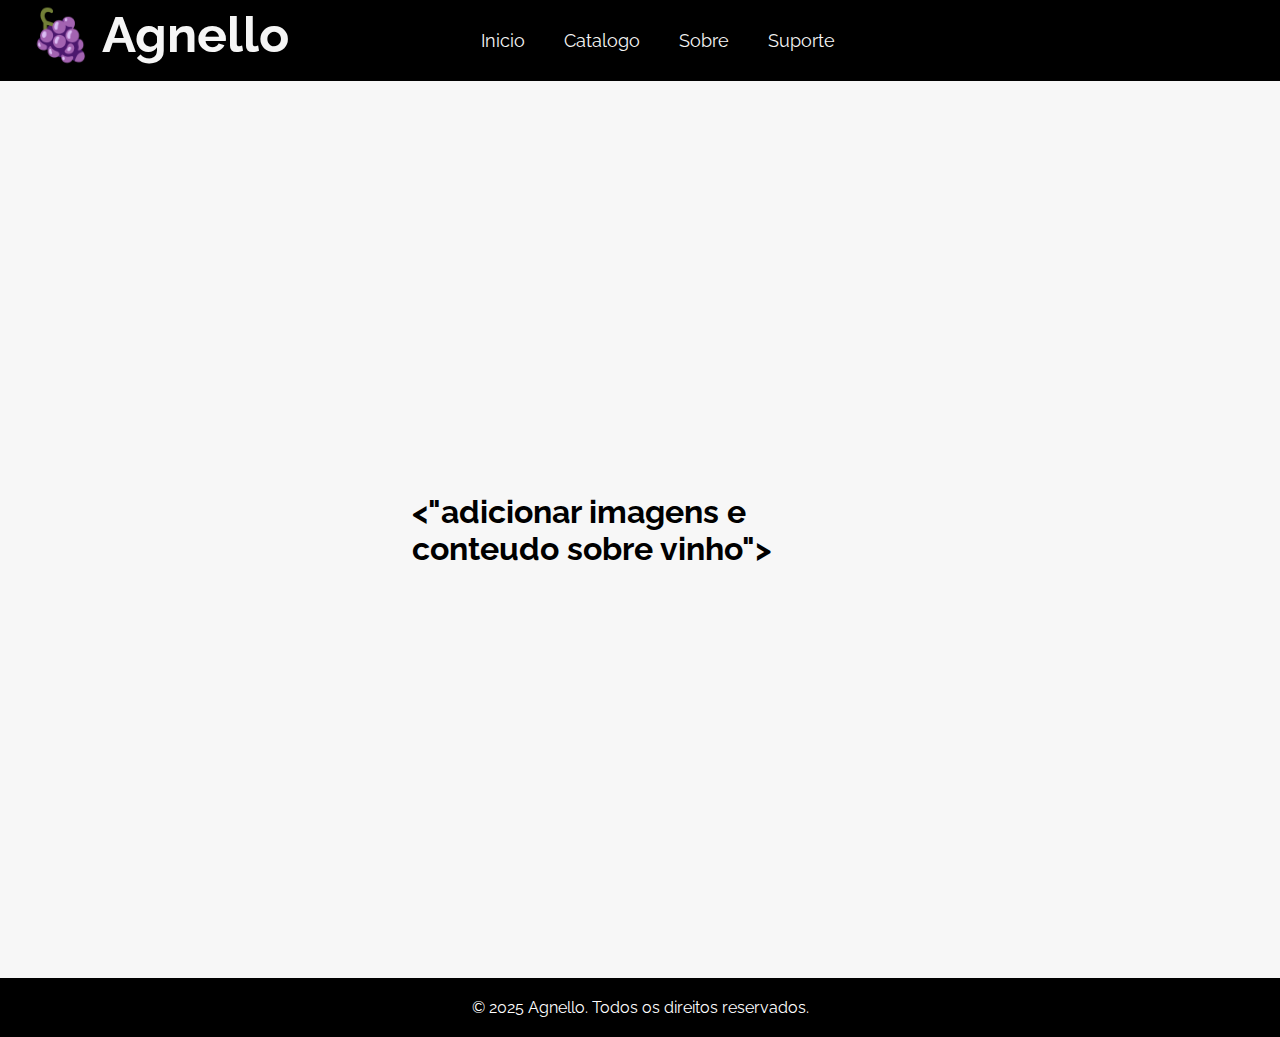
==== src/pages/catalogo.html @ 6a494eaf "atualizando o CSS e HTML. Criando a page catalogo" ====
<!DOCTYPE html>
<html lang="pt-br">

<head>
    <meta charset="UTF-8">
    <meta name="viewport" content="width=device-width, initial-scale=1.0">
    <link rel="stylesheet" href="/src/css/style-catalogo.css">
    <link rel="website icon" href="/src/assets/img/icon-uva.png">
    <title>catalogo | Agnello</title>
</head>

<body>
    <div id="container">
        <header>

            <!-- LOGO -->
            <div id="logo">
                <h1>🍇 Agnello</h1>
            </div>

            <!-- BARRA NAVEGACAO -->
            <nav>
                <ul>
                    <li><a href="#">Inicio</a></li>
                    <li><a href="./src/pages/catalogo.html" target="_blank">Catalogo</a></li>
                    <li><a href="#">Sobre</a></li>
                    <li><a href="#">Suporte</a></li>
                </ul>
            </nav>
        </header>

        <!-- CONTEUDO PARA FUTURAMENTE ADICIONAR OS VINHOS -->
        <div id="conteudo">
            <section id="feed">
                <article>
                    <h1>
                        <"adicionar imagens e conteudo sobre vinho">
                    </h1>
                </article>
            </section>
        </div>


        <footer>
            <div class="footer-content">
                <div class="direitos">
                    <p>&copy; 2025 Agnello. Todos os direitos reservados.</p>
                </div>
            </div>
        </footer>
    </div>
</body>

</html>
---- src/css/style-catalogo.css ----
@import url('https://fonts.googleapis.com/css2?family=Raleway:ital,wght@0,100..900;1,100..900&display=swap');

* {
    font-family: "raleway", sans-serif;
    margin: 0;
    padding: 0;
    box-sizing: border-box;
}

body {
    background: #f5f5f5;
}

#conteiner {
    display: flex;
    gap: 10px;
    padding: 10px;
}

header {
    background: #000000;
    padding: 30px;
}

#logo {
    display: flex;
    position: absolute;
    font-size: 25px;
    color: #f5f5f5;
    top: 5px;
}

nav ul {
    text-align: center;
}

nav ul li {
    color: #f5f5f5;
    font-size: 18px;
    font-weight: 400;
    margin-left: 35px;
    display: inline;
    cursor: pointer;
}

nav ul li a {
    color: #f5f5f5;
    text-decoration: none;
}

nav ul li a:hover {
    text-decoration: underline 3px #85037a;
}

#conteudo {
    background: #f7f7f7;
}

#feed {
    display: flex;
    padding: 411.5px;
}

#feed article h1 {
    align-items: center;
}

footer {
    background-color: #000000;
    color: #ffffff;
    padding: 20px;
    display: flex;
}

.footer-content {
    max-width: 100%;
    margin: 0 auto;
}



/* responsabilidade */
@media(min-width: 700px) {
    #conteiner {
        flex-direction: column;
    }

    #conteudo {
        display: flex;
        flex-grow: 1;
    }

    #feed {
        flex: 2;
    }

}
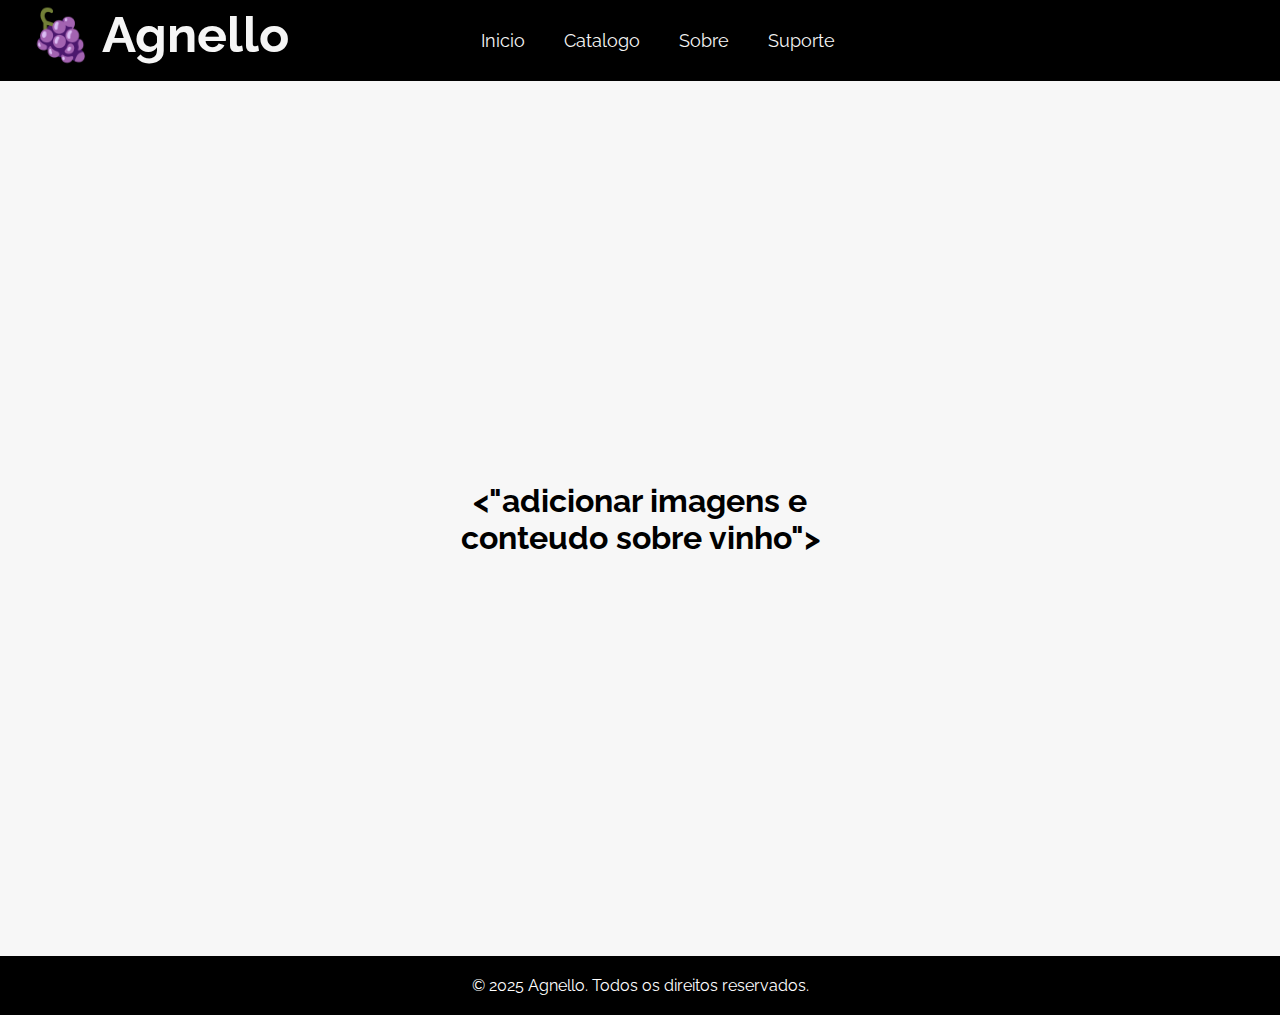
==== commit 207347d0: "ajustando detalhes do front" ====
--- a/src/pages/catalogo.html
+++ b/src/pages/catalogo.html
@@ -21,7 +21,7 @@
             <!-- BARRA NAVEGACAO -->
             <nav>
                 <ul>
-                    <li><a href="#">Inicio</a></li>
+                    <li><a href="/index.html">Inicio</a></li>
                     <li><a href="./src/pages/catalogo.html" target="_blank">Catalogo</a></li>
                     <li><a href="#">Sobre</a></li>
                     <li><a href="#">Suporte</a></li>
@@ -40,7 +40,6 @@
             </section>
         </div>
 
-
         <footer>
             <div class="footer-content">
                 <div class="direitos">
--- a/src/css/style-catalogo.css
+++ b/src/css/style-catalogo.css
@@ -57,12 +57,11 @@
 }
 
 #feed {
-    display: flex;
-    padding: 411.5px;
+    padding: 400.5px;
 }
 
 #feed article h1 {
-    align-items: center;
+    text-align: center;
 }
 
 footer {
